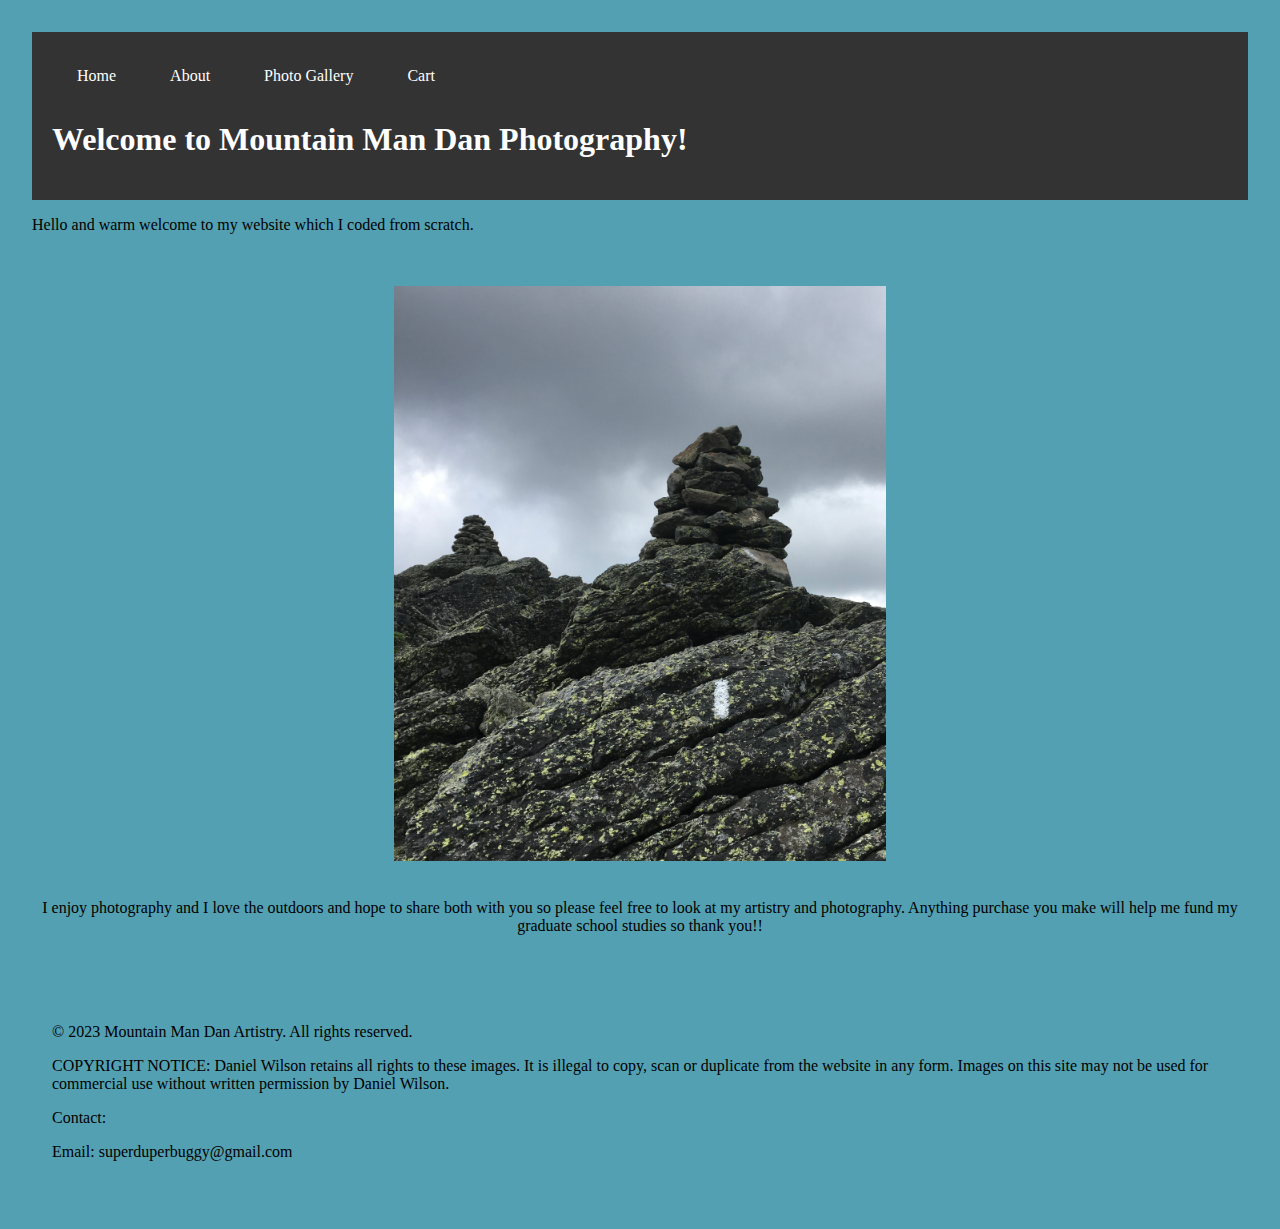
==== index.html @ c294919c "Add files via upload" ====
<!DOCTYPE html>

<html lang="en">

<style>
a:link, a:visited {
  color: white;
  padding: 15px 25px;
  text-align: center;
  text-decoration: none;
  display: inline-block;
}

a:hover, a:active {
  background-color: red;
}

body {margin: 2.5%; font-family:fantasy}

header, main, footer {
  padding: 20px;
}

header {
  background-color: #333;
  color: #FFFFFF;
}
</style>

<link rel="stylesheet" target="_blank" ref="noopener" href="mainpage.css">
<meta name="viewport" content="width=device width, initial-scale=1">


<header>
    <nav>
      <a href="./index.html">Home</a>
      <a href="./about.html">About</a>
      <a href="./images.html">Photo Gallery</a>
      <a href="./checkout.html">Cart</a>
    </nav>
      <h1>Welcome to Mountain Man Dan Photography!</h1>
  </header>

<body>
    <p>Hello and warm welcome to my website which I coded from scratch.</p>
    <br></br>
    <center>
        <img id="midimage" src="Supporting Images/IMG_1938.JPG" width="492" height="575"> 
        <br></br>
        <p>I enjoy photography and I love the outdoors and hope to share both with you so please feel free to look at my artistry and photography. Anything purchase you make will help me fund my graduate school studies so thank you!!</p>
    </center>

    <footer>
      <br></br>
    <p>&copy; 2023 Mountain Man Dan Artistry. All rights reserved.</p>
    <p>COPYRIGHT NOTICE:
  Daniel Wilson retains all rights to these images. It is illegal to copy, scan or duplicate from the website in any form.
  
  Images on this site may not be used for commercial use without written permission by Daniel Wilson.</p>
  <p>Contact: 
    <p>Email: superduperbuggy@gmail.com</p></p>
  </footer>
</body>


</html>
---- mainpage.css ----
/* p {background-color: darkolivegreen;} */
/* p @font-face {font-family: Merienda; src: url(https://fonts.googleapis.com/css?family=Merienda.com); font-style:normal;}
*header {font-family:Impact, Haettenschweiler, 'Arial Narrow Bold', sans-serif} */
p { font-family:fantasy}
body { background-color: rgb(84, 160, 179);}
/*body {background-image: }*/

#midimage {height: 17%;}
@media only screen and (max-height: 400px) {#midimage{height: 300px;}}
@media only screen and (max-height: 300px) {#midimage {max-height: 300px;height: 100%;}}

.column {float: left;width: 25%;padding: 10px;}
.column img {cursor: pointer;}
.row:after {
    content: "";
    display: table;clear: both;}

.container {position: relative; display: none;}
#imgtext {
    position: absolute;
    bottom: 15px;
    left: 15px;
    color: white;
    font-size: 20px;}
.closebtn {
    position: absolute;
    top: 10px;
    right: 15px;     
    color: white;
    font-size: 35px;
    cursor: pointer;}
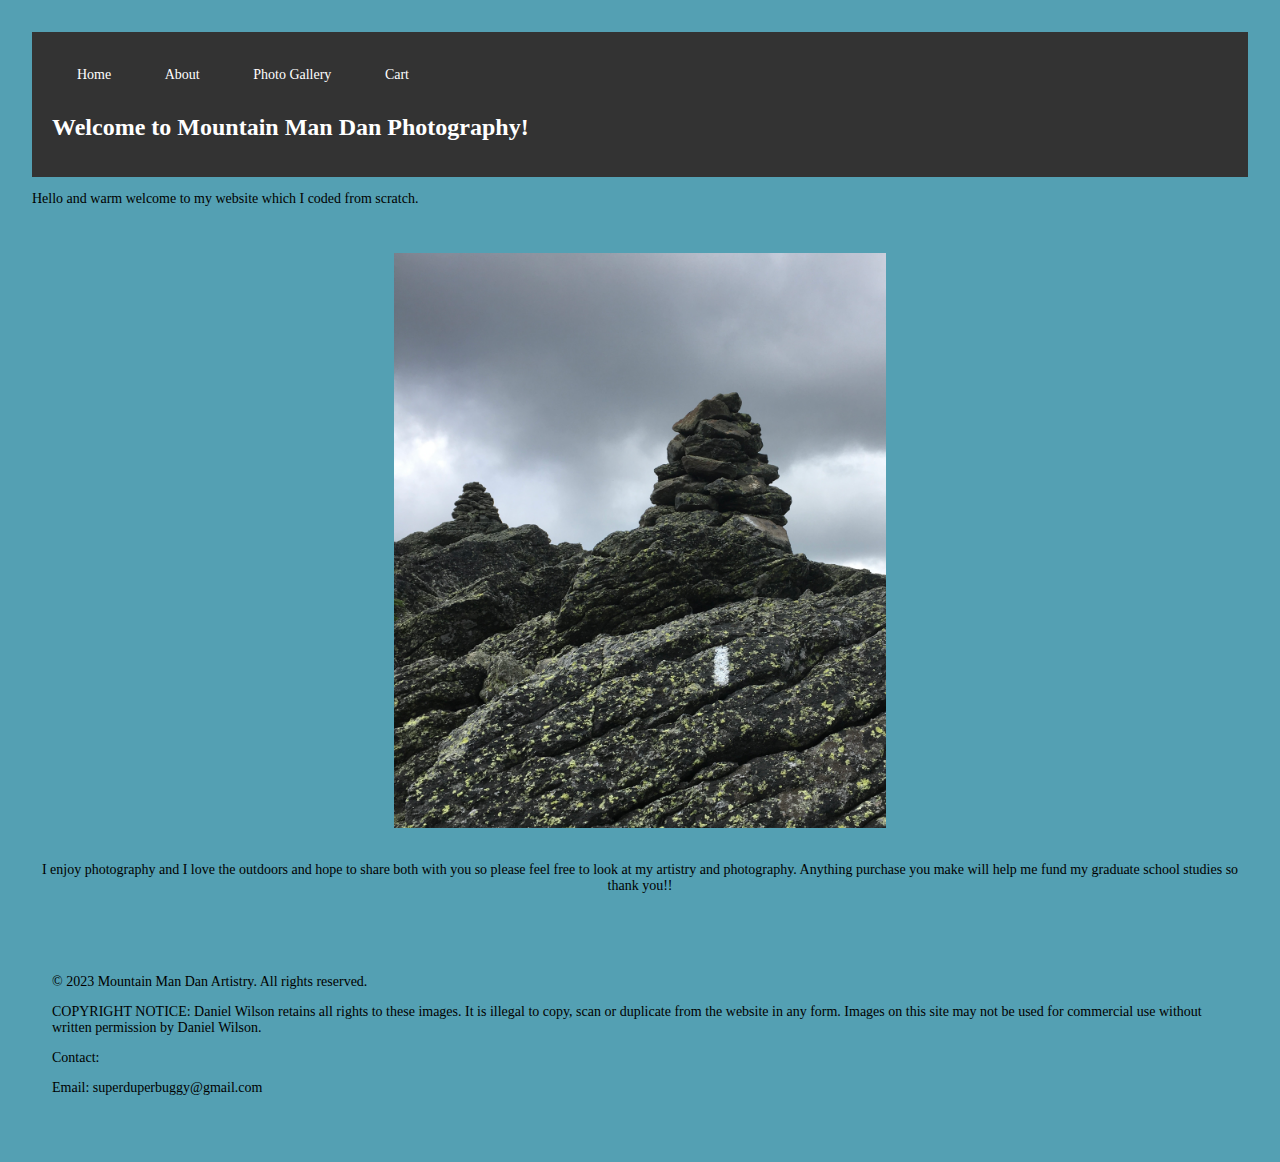
==== commit 2f77afbd: "Add files via upload" ====
--- a/index.html
+++ b/index.html
@@ -15,11 +15,17 @@
   background-color: red;
 }
 
-body {margin: 2.5%; font-family:fantasy}
+body {margin: 2.5%; font-family:"papyrus",fantasy}
 
 header, main, footer {
   padding: 20px;
 }
+
+/* Font sizing */
+@media (min-width: 1380px) {body {font-size: 16px;} h1 {font-size:32px;}}
+@media (max-width: 1380px) {body {font-size: 14px;} h1 {font-size:24px;}}
+@media (max-width: 700px) {body {font-size: 12px;} h1 {font-size:18px;}}
+@media (max-width: 300px) {body {font-size: 10px;} h1 {font-size:15px;}}
 
 header {
   background-color: #333;
